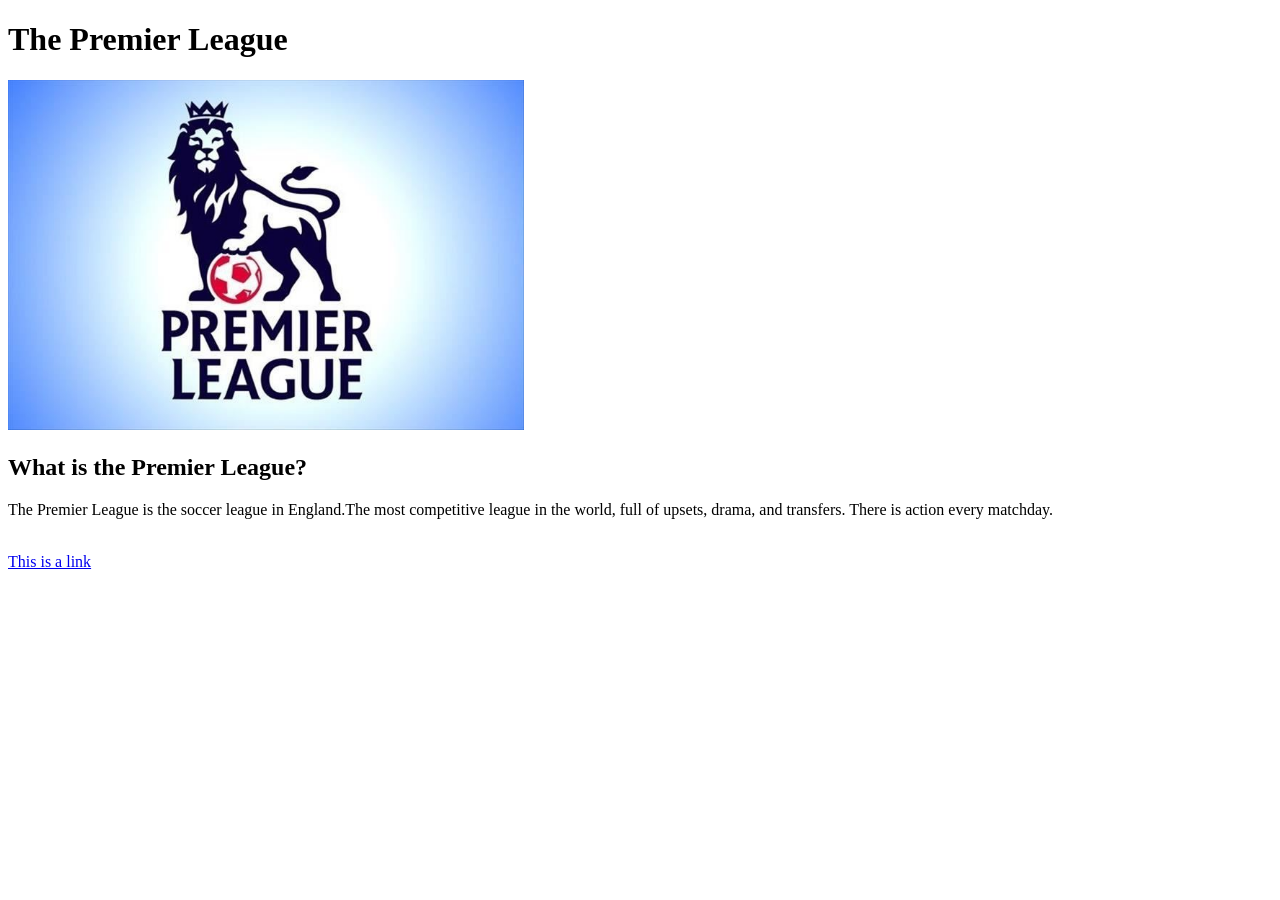
==== index.html @ 7af4c364 "3/24" ====
<!DOCTYPE html>
<html>
  <head>
    <title>My CSF Home Page</title>
  </head>
  <body>

    <h1>The Premier League</h1>
    <img src="image/thumbs_b_c_ce796e74fba47359bf4dc316ab5e3f6f.jpg" alt="Prem Logo" style="width: 400;height:350px;">
    <h2>What is the Premier League?</h2>
    <p>The Premier League is the soccer league in England.The most competitive league in the world, full of upsets, drama, and transfers. There is action every matchday.  </p>
    
    <br>
    <a href= "premhistory.html">This is a link</a>
  </body>
</html>
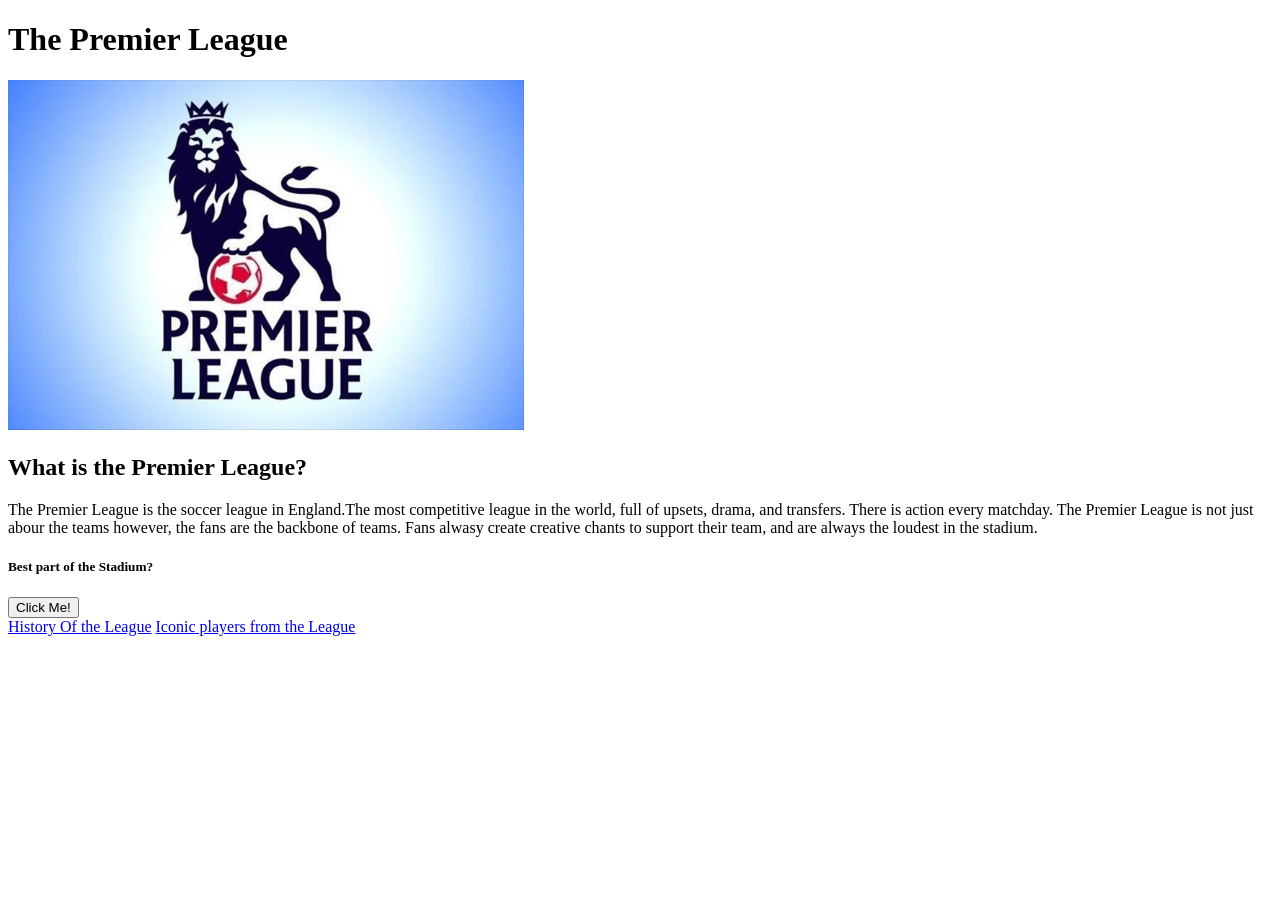
==== commit 1a3e9745: "3/25" ====
--- a/index.html
+++ b/index.html
@@ -8,10 +8,15 @@
     <h1>The Premier League</h1>
     <img src="image/thumbs_b_c_ce796e74fba47359bf4dc316ab5e3f6f.jpg" alt="Prem Logo" style="width: 400;height:350px;">
     <h2>What is the Premier League?</h2>
-    <p>The Premier League is the soccer league in England.The most competitive league in the world, full of upsets, drama, and transfers. There is action every matchday.  </p>
+    <p>The Premier League is the soccer league in England.The most competitive league in the world, full of upsets, drama, and transfers. There is action every matchday. The Premier League is not just abour the teams however, the fans are the backbone of teams. Fans alwasy create creative chants to support their team, and are always the loudest in the stadium. </p>
+
+    <h5>Best part of the Stadium?</h5>
+    <input type="button" onclick="alert('The Fans')" value="Click Me!">
     
     <br>
-    <a href= "premhistory.html">This is a link</a>
+    <a href= "premhistory.html">History Of the League</a>
+    <a href= "premplayers.html">Iconic players from the League</a>
+
   </body>
 </html>
 
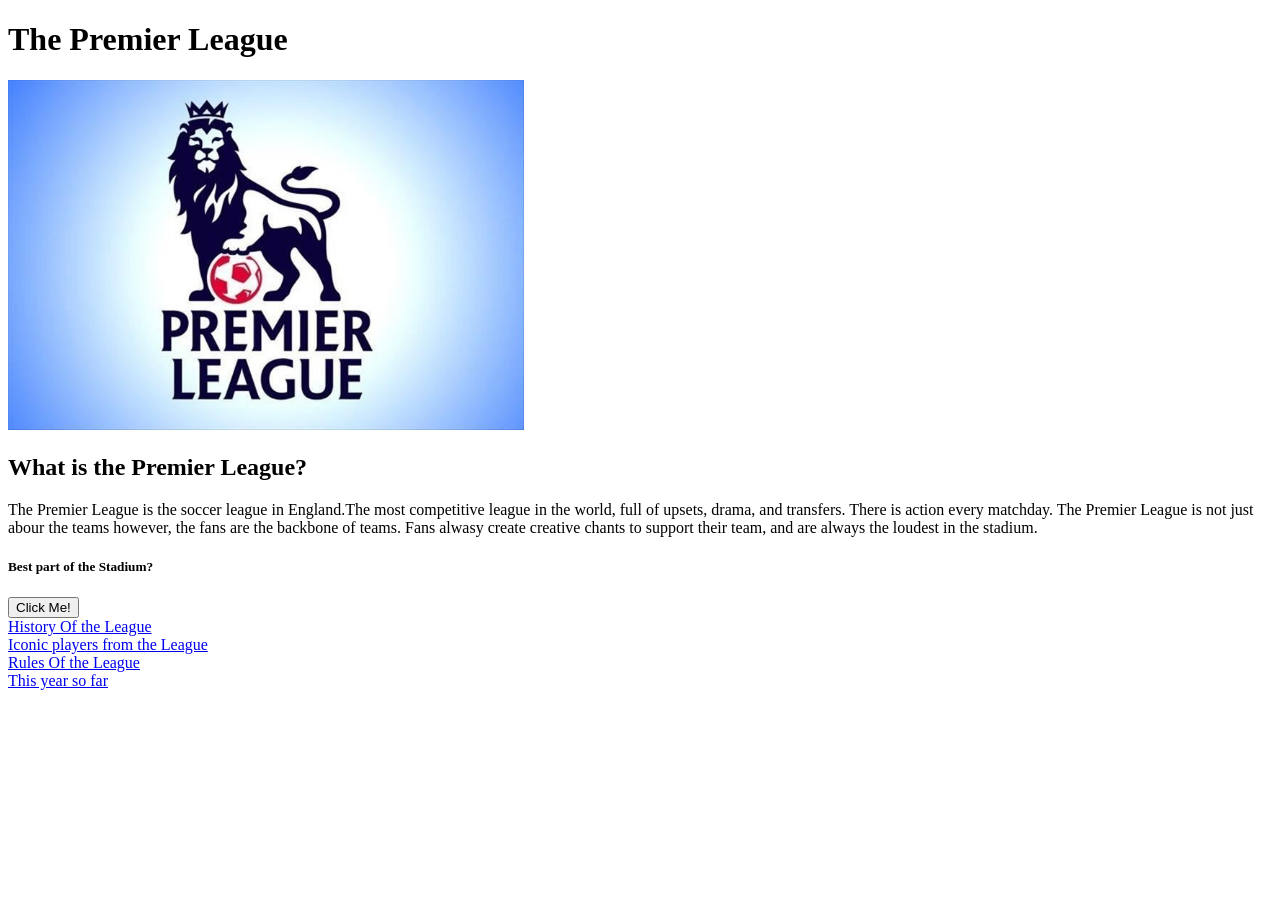
==== commit 4a3be416: "3/27" ====
--- a/index.html
+++ b/index.html
@@ -6,7 +6,7 @@
   <body>
 
     <h1>The Premier League</h1>
-    <img src="image/thumbs_b_c_ce796e74fba47359bf4dc316ab5e3f6f.jpg" alt="Prem Logo" style="width: 400;height:350px;">
+    <a href="premierleague.com/en"><img src="image/thumbs_b_c_ce796e74fba47359bf4dc316ab5e3f6f.jpg" alt="Prem Logo" style="width: 400;height:350px;"></a>
     <h2>What is the Premier League?</h2>
     <p>The Premier League is the soccer league in England.The most competitive league in the world, full of upsets, drama, and transfers. There is action every matchday. The Premier League is not just abour the teams however, the fans are the backbone of teams. Fans alwasy create creative chants to support their team, and are always the loudest in the stadium. </p>
 
@@ -15,7 +15,9 @@
     
     <br>
     <a href= "premhistory.html">History Of the League</a>
-    <a href= "premplayers.html">Iconic players from the League</a>
+<br>  <a href= "premplayers.html">Iconic players from the League</a>
+<br>     <a href= "premrules.html">Rules Of the League</a>
+<br>     <a href= "premyear.html">This year so far</a>
 
   </body>
 </html>
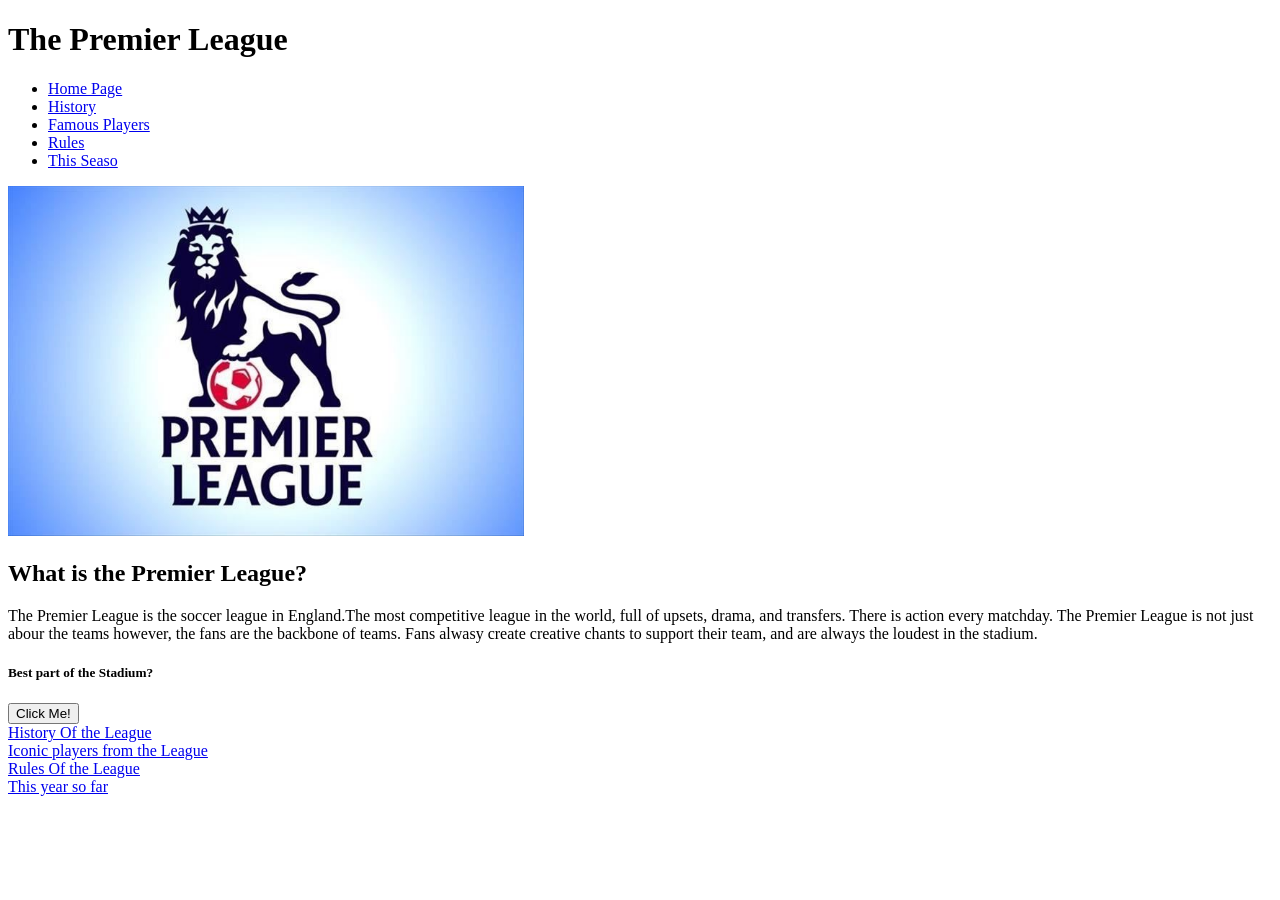
==== commit f7316cb6: "4/7" ====
--- a/index.html
+++ b/index.html
@@ -6,6 +6,15 @@
   <body>
 
     <h1>The Premier League</h1>
+    <nav class="navbar">
+      <ul>
+        <li><a href="index.html">Home Page</a></li>
+        <li><a href="premhistory.html">History</a></li>
+        <li><a href="premplayers.html">Famous Players</a></li>
+        <li><a href="premrules.html">Rules</a></li>
+        <li><a href="premyear.html">This Seaso</a></li>
+      </ul>
+    </nav>
     <a href="premierleague.com/en"><img src="image/thumbs_b_c_ce796e74fba47359bf4dc316ab5e3f6f.jpg" alt="Prem Logo" style="width: 400;height:350px;"></a>
     <h2>What is the Premier League?</h2>
     <p>The Premier League is the soccer league in England.The most competitive league in the world, full of upsets, drama, and transfers. There is action every matchday. The Premier League is not just abour the teams however, the fans are the backbone of teams. Fans alwasy create creative chants to support their team, and are always the loudest in the stadium. </p>
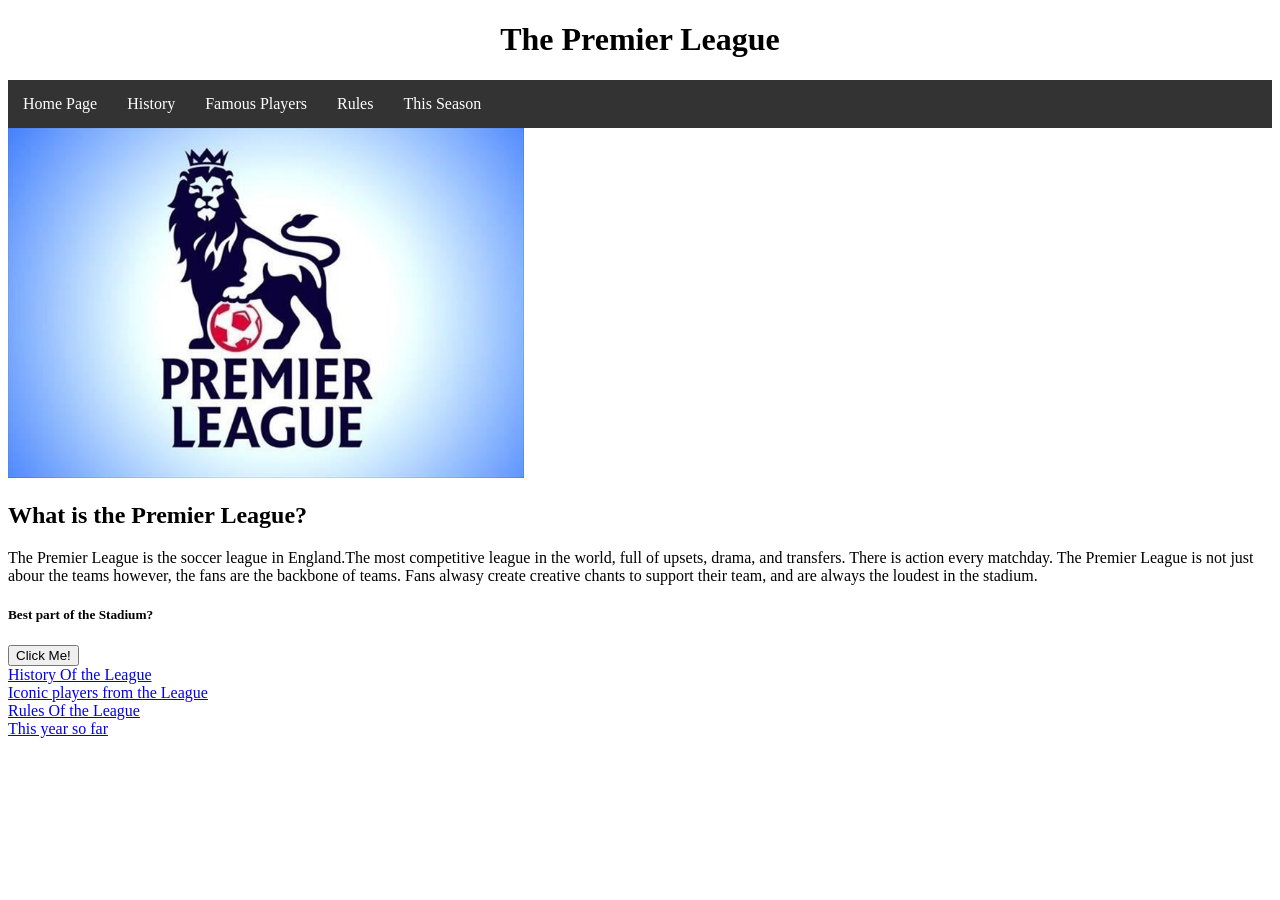
==== commit 8ef97e85: "4/8" ====
--- a/index.html
+++ b/index.html
@@ -1,8 +1,11 @@
 <!DOCTYPE html>
 <html>
+
   <head>
+    <link rel="stylesheet" href="styles.css">
     <title>My CSF Home Page</title>
   </head>
+  
   <body>
 
     <h1>The Premier League</h1>
@@ -12,7 +15,7 @@
         <li><a href="premhistory.html">History</a></li>
         <li><a href="premplayers.html">Famous Players</a></li>
         <li><a href="premrules.html">Rules</a></li>
-        <li><a href="premyear.html">This Seaso</a></li>
+        <li><a href="premyear.html">This Season</a></li>
       </ul>
     </nav>
     <a href="premierleague.com/en"><img src="image/thumbs_b_c_ce796e74fba47359bf4dc316ab5e3f6f.jpg" alt="Prem Logo" style="width: 400;height:350px;"></a>
--- a/styles.css
+++ b/styles.css
@@ -0,0 +1,23 @@
+h1{
+    text-align:center;
+}
+.navbar ul{
+    list-style-type: none;
+    background-color: rgb(51, 51, 51);
+    padding: 0px;
+    margin: 0px;
+    overflow: hidden;
+}
+.navbar a{
+    color:white;
+    text-decoration: none;
+    padding: 15px;
+    display: block;
+    text-align: center;
+}
+.navbar a:hover{
+    background-color: rgb(32, 32, 32);
+}
+.navbar li{
+    float: left;
+}
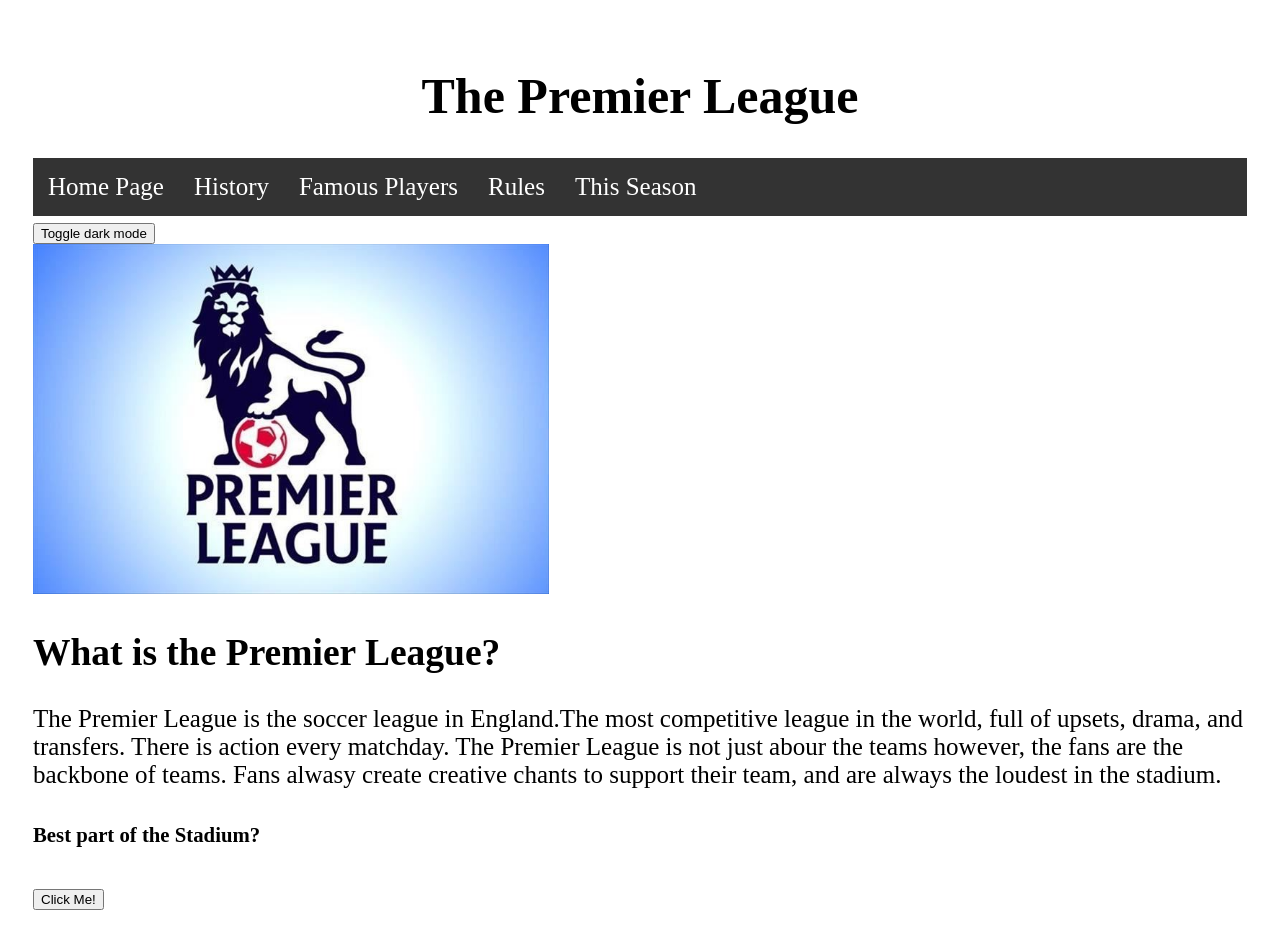
==== commit 487a5357: "04/14" ====
--- a/index.html
+++ b/index.html
@@ -4,6 +4,19 @@
   <head>
     <link rel="stylesheet" href="styles.css">
     <title>My CSF Home Page</title>
+    <style>
+body {
+  padding: 25px;
+  background-color: white;
+  color: black;
+  font-size: 25px;
+}
+
+.dark-mode {
+  background-color: black;
+  color: white;
+}
+</style>
   </head>
   
   <body>
@@ -18,6 +31,15 @@
         <li><a href="premyear.html">This Season</a></li>
       </ul>
     </nav>
+    <button onclick="myFunction()">Toggle dark mode</button>
+
+<script>
+function myFunction() {
+   var element = document.body;
+   element.classList.toggle("dark-mode");
+}
+</script>
+ <br>
     <a href="premierleague.com/en"><img src="image/thumbs_b_c_ce796e74fba47359bf4dc316ab5e3f6f.jpg" alt="Prem Logo" style="width: 400;height:350px;"></a>
     <h2>What is the Premier League?</h2>
     <p>The Premier League is the soccer league in England.The most competitive league in the world, full of upsets, drama, and transfers. There is action every matchday. The Premier League is not just abour the teams however, the fans are the backbone of teams. Fans alwasy create creative chants to support their team, and are always the loudest in the stadium. </p>
@@ -25,11 +47,7 @@
     <h5>Best part of the Stadium?</h5>
     <input type="button" onclick="alert('The Fans')" value="Click Me!">
     
-    <br>
-    <a href= "premhistory.html">History Of the League</a>
-<br>  <a href= "premplayers.html">Iconic players from the League</a>
-<br>     <a href= "premrules.html">Rules Of the League</a>
-<br>     <a href= "premyear.html">This year so far</a>
+
 
   </body>
 </html>
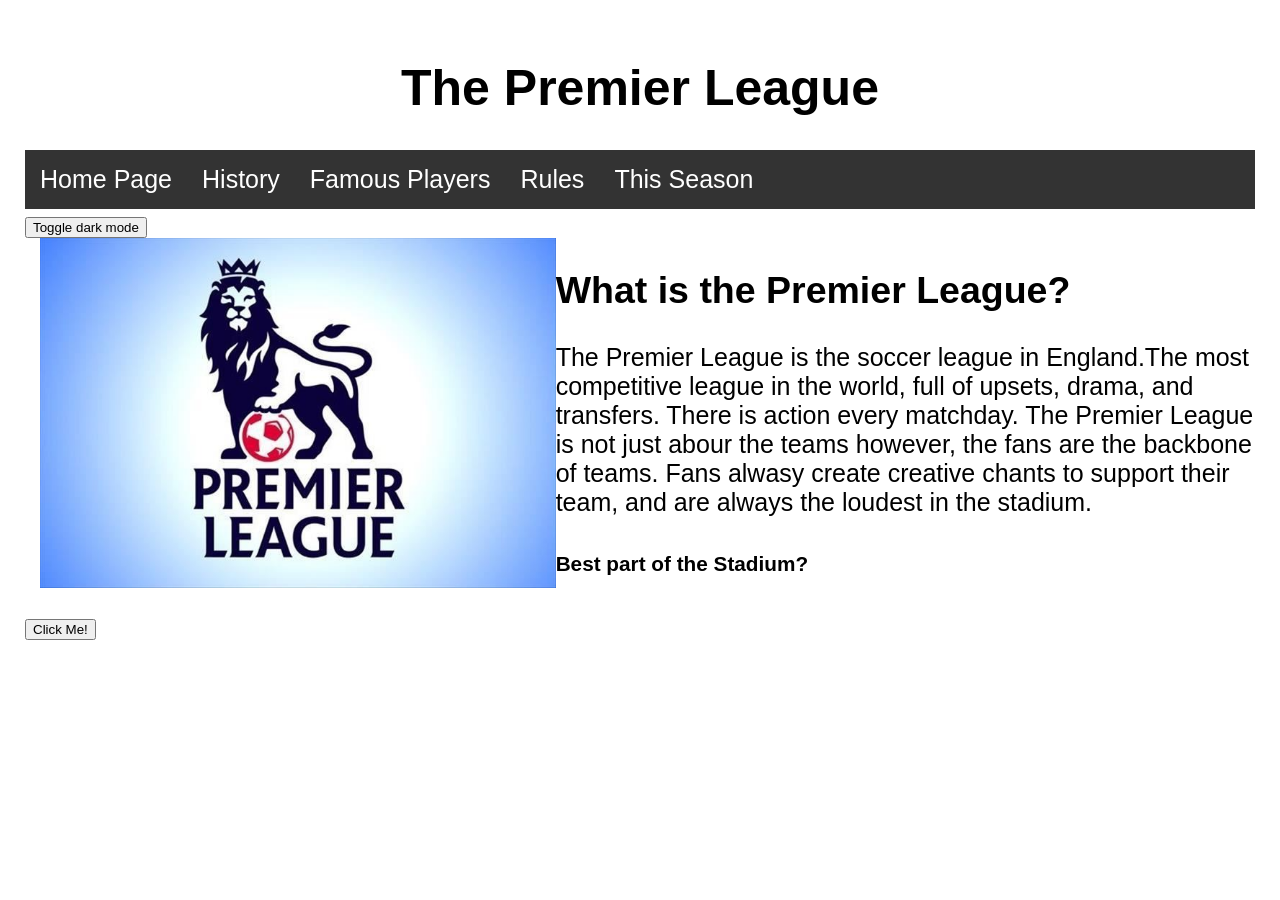
==== commit 6fb49b10: "almost done" ====
--- a/index.html
+++ b/index.html
@@ -52,3 +52,4 @@
   </body>
 </html>
 
+
--- a/styles.css
+++ b/styles.css
@@ -20,4 +20,147 @@
 }
 .navbar li{
     float: left;
+}
+
+body {
+  padding: 25px;
+  background-color: white;
+  color: black;
+  font-size: 25px;
+}
+
+.dark-mode {
+  background-color: black;
+  color: white;
+}
+            table, th, td {
+  border: 1px solid black;
+}
+* {box-sizing: border-box;}
+
+.img-comp-container {
+  position: relative;
+  height: 200px; /*should be the same height as the images*/
+}
+
+.img-comp-img {
+  position: absolute;
+  width: auto;
+  height: auto;
+  overflow:hidden;
+}
+
+.img-comp-img img {
+  display:block;
+  vertical-align: middle;
+}
+
+.img-comp-slider {
+  position: absolute;
+  z-index:9;
+  cursor: ew-resize;
+  /*set the appearance of the slider:*/
+  width: 40px;
+  height: 40px;
+  background-color: #2196F3;
+  opacity: 0.7;
+  border-radius: 50%;
+}
+* {box-sizing: border-box}
+body {font-family: Verdana, sans-serif; margin:0}
+.mySlides {display: none}
+img {vertical-align: middle;}
+
+/* Slideshow container */
+.slideshow-container {
+  max-width: 1000px;
+  position: relative;
+  margin: auto;
+}
+
+/* Next & previous buttons */
+.prev, .next {
+  cursor: pointer;
+  position: absolute;
+  top: 50%;
+  width: auto;
+  padding: 16px;
+  margin-top: -22px;
+  color: white;
+  font-weight: bold;
+  font-size: 18px;
+  transition: 0.6s ease;
+  border-radius: 0 3px 3px 0;
+  user-select: none;
+}
+
+/* Position the "next button" to the right */
+.next {
+  right: 0;
+  border-radius: 3px 0 0 3px;
+}
+
+/* On hover, add a black background color with a little bit see-through */
+.prev:hover, .next:hover {
+  background-color: rgba(0,0,0,0.8);
+}
+
+/* Caption text */
+.text {
+  color: #f2f2f2;
+  font-size: 15px;
+  padding: 8px 12px;
+  position: absolute;
+  bottom: 8px;
+  width: 100%;
+  text-align: center;
+}
+
+/* Number text (1/3 etc) */
+.numbertext {
+  color: #f2f2f2;
+  font-size: 12px;
+  padding: 8px 12px;
+  position: absolute;
+  top: 0;
+}
+
+/* The dots/bullets/indicators */
+.dot {
+  cursor: pointer;
+  height: 15px;
+  width: 15px;
+  margin: 0 2px;
+  background-color: #bbb;
+  border-radius: 50%;
+  display: inline-block;
+  transition: background-color 0.6s ease;
+}
+
+.active, .dot:hover {
+  background-color: #717171;
+}
+
+/* Fading animation */
+.fade {
+  animation-name: fade;
+  animation-duration: 1.5s;
+}
+
+@keyframes fade {
+  from {opacity: .4} 
+  to {opacity: 1}
+}
+
+/* On smaller screens, decrease text size */
+@media only screen and (max-width: 300px) {
+  .prev, .next,.text {font-size: 11px}
+}
+
+.photo ul{
+  float: left;
+}
+img {
+  float: left;
+  margin-left: 15px;  
 }
